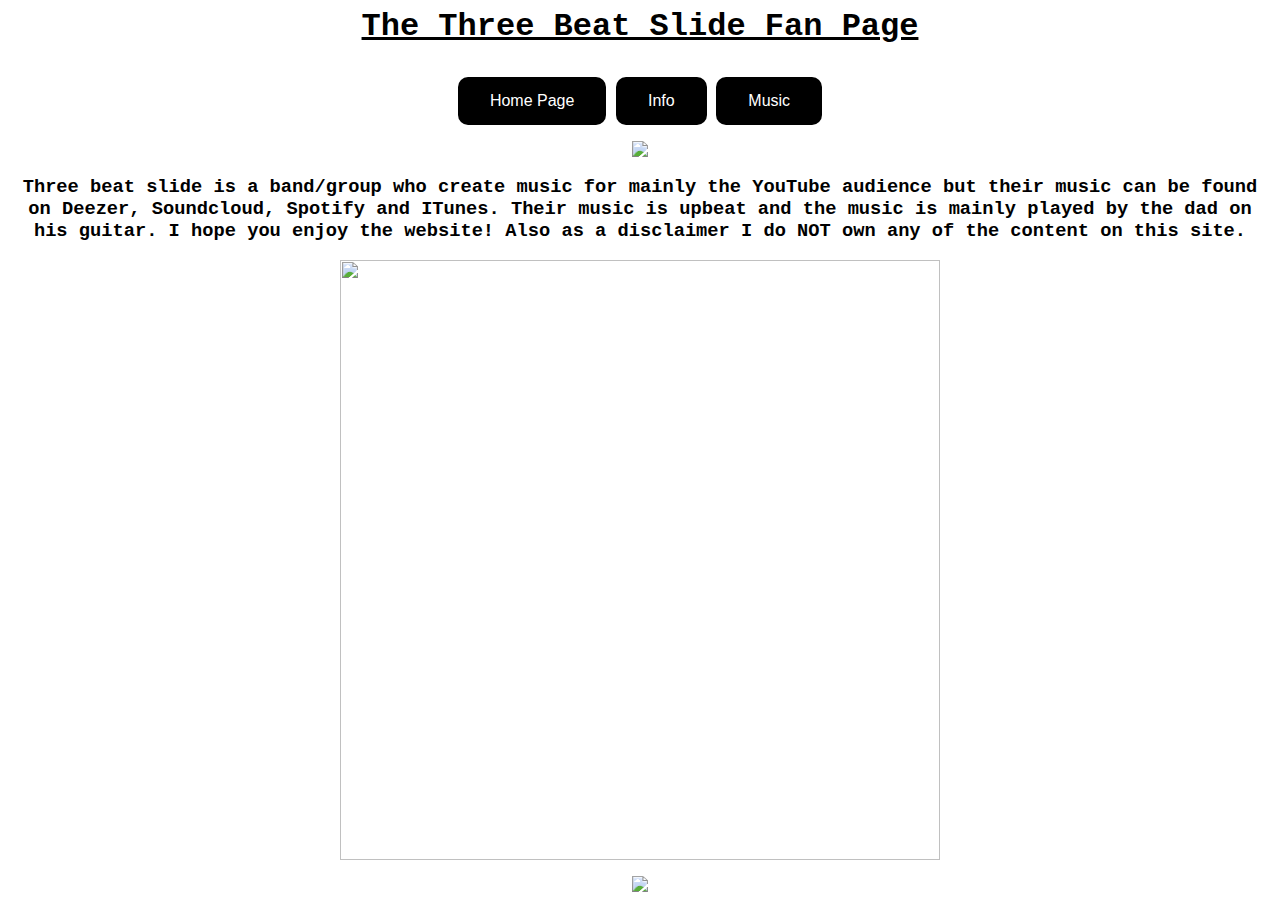
==== index.html @ 741b0d2a "Update index.html" ====
<html>
<head>
<link rel="stylesheet" type="text/css" href="TBS_css.css">
</head>
<body>
<p><h1><u><p align="center">The Three Beat Slide Fan Page</p></u></h1></p>
<p align="center"><a href="index.html"><button type="button">Home Page</button></a>
<a href="Info.html"><button>Info</button></a>
<a href="Music.html"><button>Music</button></a>
<p><p>

<p align="center"><img src="http://threebeatslide.com/wp-content/uploads/2015/12/Visualize-Website-Picture-1-e1464220819230.jpg"></p>
<h3><p align="center">Three beat slide is a band/group who create music for mainly the YouTube audience but their music can be found on Deezer, Soundcloud, Spotify and ITunes. Their music is upbeat and the music is mainly played by the dad on his guitar. I hope you enjoy the website! Also as a disclaimer I do NOT own any of the content on this site.</p></h3>
<p align="center"><img src="https://i.ytimg.com/vi/2sF6-UpsxTo/maxresdefault.jpg" width="600" hieght="550"></p>
<p align="center"><img src="https://i.makeagif.com/media/7-02-2015/K-f-du.gif"></p>
</body>

</html>
---- TBS_css.css ----
button {
    background-color: black;
    border: none;
    color: white;
    padding: 15px 32px;
    text-align: center;
    text-decoration: none;
    display: inline-block;
    font-size: 16px;
    border-radius: 10px;
}

p {
    font-family: "Courier New";
}

body {
    background-color: white;
    color: black;
}
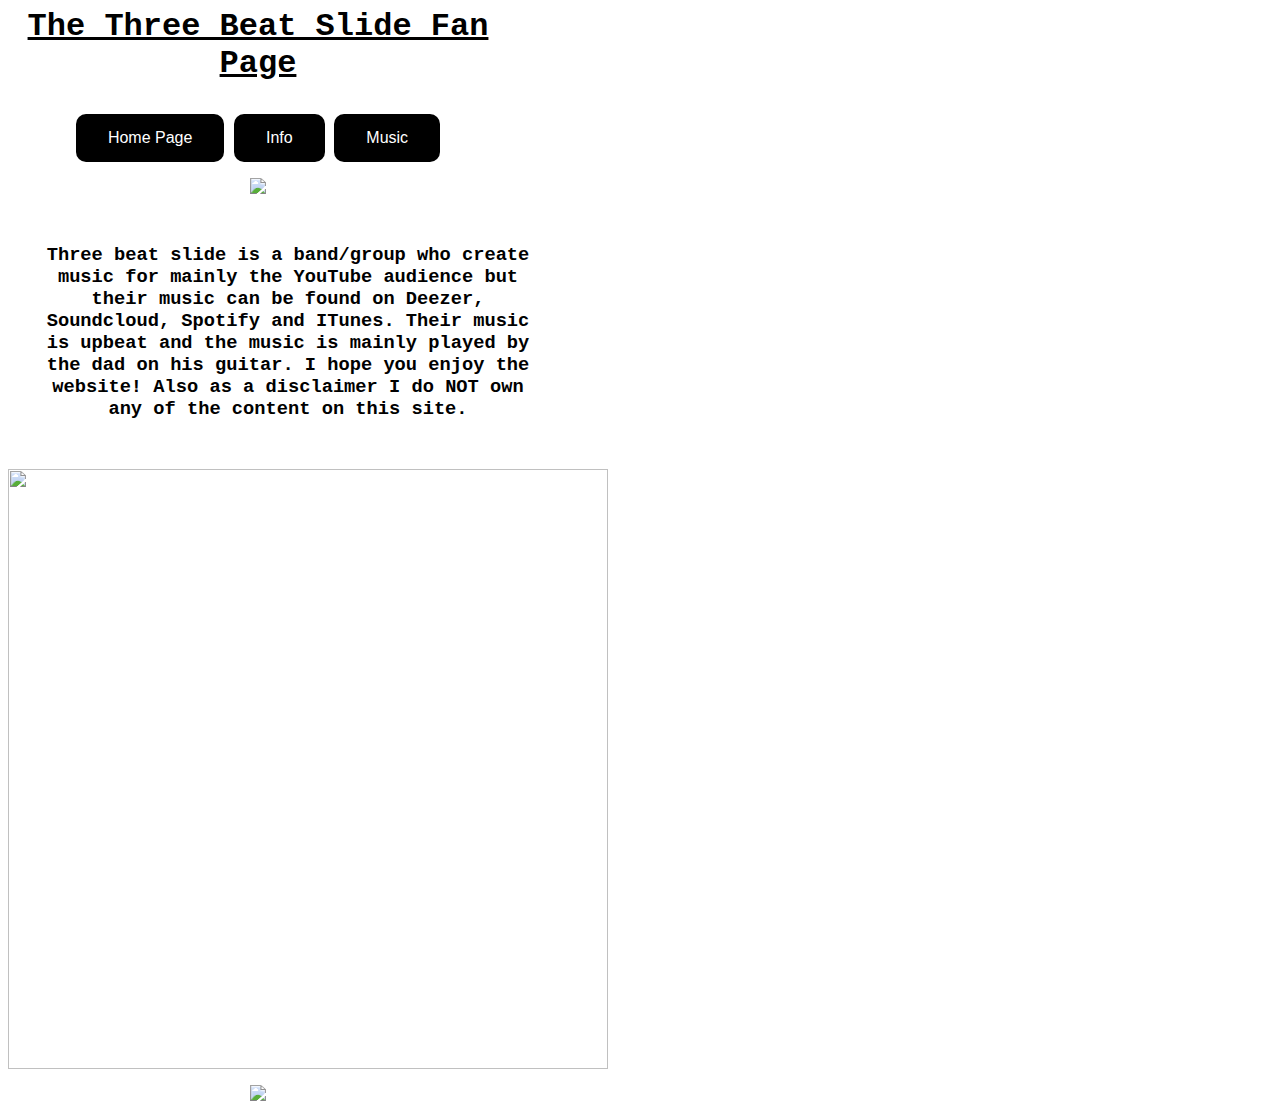
==== commit b0f0845d: "Update index.html" ====
--- a/index.html
+++ b/index.html
@@ -10,7 +10,7 @@
 <p><p>
 
 <p align="center"><img src="http://threebeatslide.com/wp-content/uploads/2015/12/Visualize-Website-Picture-1-e1464220819230.jpg"></p>
-<h3><p align="center">Three beat slide is a band/group who create music for mainly the YouTube audience but their music can be found on Deezer, Soundcloud, Spotify and ITunes. Their music is upbeat and the music is mainly played by the dad on his guitar. I hope you enjoy the website! Also as a disclaimer I do NOT own any of the content on this site.</p></h3>
+<div><h3><p align="center">Three beat slide is a band/group who create music for mainly the YouTube audience but their music can be found on Deezer, Soundcloud, Spotify and ITunes. Their music is upbeat and the music is mainly played by the dad on his guitar. I hope you enjoy the website! Also as a disclaimer I do NOT own any of the content on this site.</p></h3></div>
 <p align="center"><img src="https://i.ytimg.com/vi/2sF6-UpsxTo/maxresdefault.jpg" width="600" hieght="550"></p>
 <p align="center"><img src="https://i.makeagif.com/media/7-02-2015/K-f-du.gif"></p>
 </body>
--- a/TBS_css.css
+++ b/TBS_css.css
@@ -15,8 +15,17 @@
 }
 
 body {
-    background-color: white;
+    background-image: url("https://www.rightthisminute.com/sites/default/files/videos/images/three-beat-slide-america-is-the-place-to-be-official-music-video.jpg");
+    background-attachment: fixed;
     color: black;
+    height: 500px;
+    width: 500px;
+}
+div {
+    width: 500px;
+    border: none;
+    broder-radius: 25px solid grey;
+    padding: 15px 30px;
 }
 
 
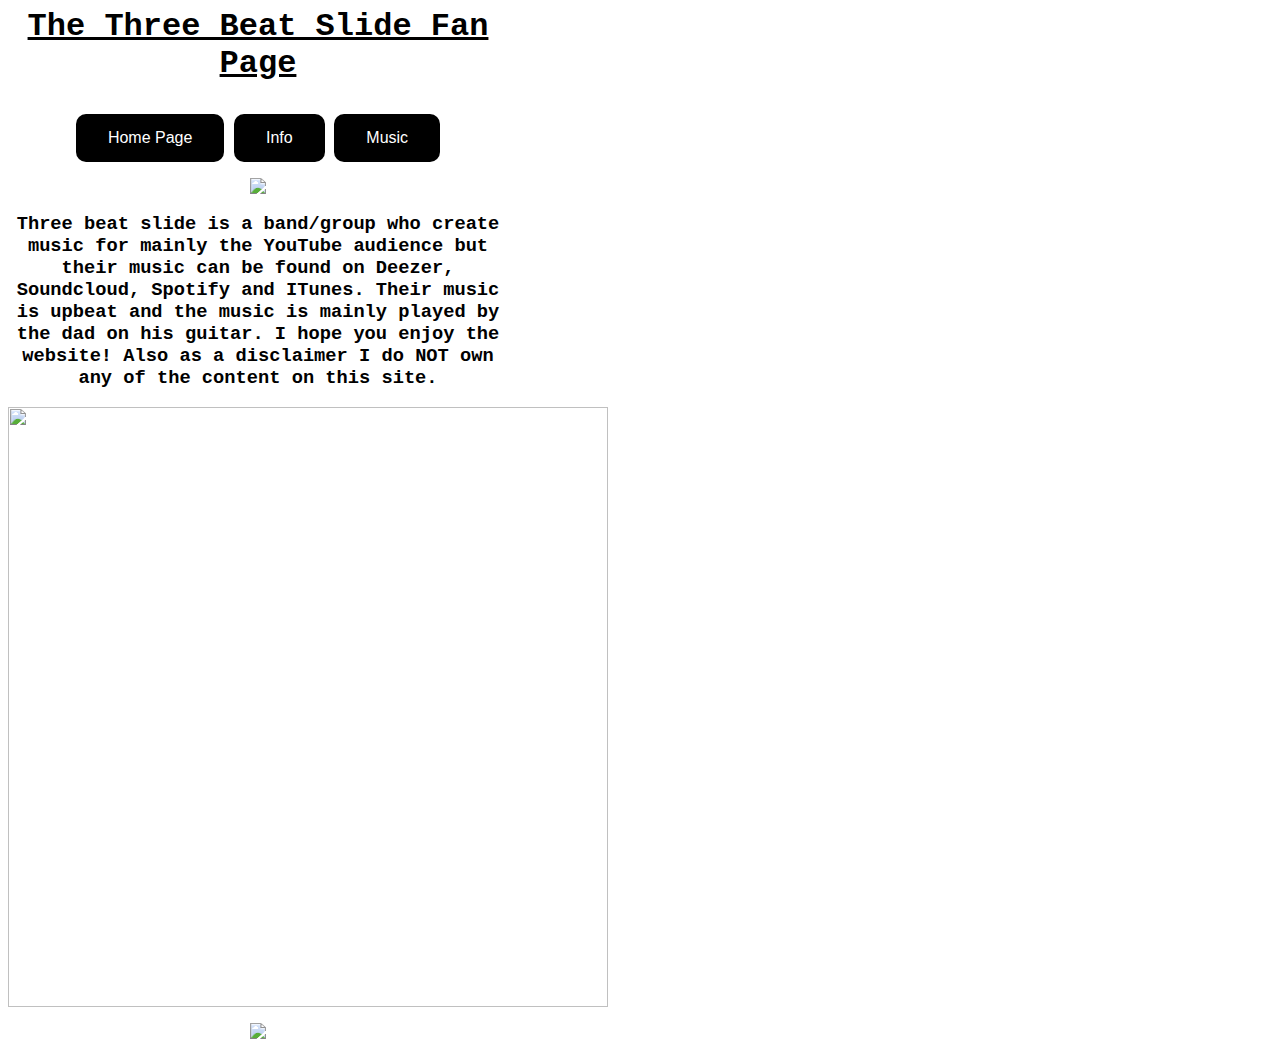
==== commit aa5c4ede: "Update index.html" ====
--- a/index.html
+++ b/index.html
@@ -10,7 +10,7 @@
 <p><p>
 
 <p align="center"><img src="http://threebeatslide.com/wp-content/uploads/2015/12/Visualize-Website-Picture-1-e1464220819230.jpg"></p>
-<div><h3><p align="center">Three beat slide is a band/group who create music for mainly the YouTube audience but their music can be found on Deezer, Soundcloud, Spotify and ITunes. Their music is upbeat and the music is mainly played by the dad on his guitar. I hope you enjoy the website! Also as a disclaimer I do NOT own any of the content on this site.</p></h3></div>
+<h3><p align="center">Three beat slide is a band/group who create music for mainly the YouTube audience but their music can be found on Deezer, Soundcloud, Spotify and ITunes. Their music is upbeat and the music is mainly played by the dad on his guitar. I hope you enjoy the website! Also as a disclaimer I do NOT own any of the content on this site.</p></h3>
 <p align="center"><img src="https://i.ytimg.com/vi/2sF6-UpsxTo/maxresdefault.jpg" width="600" hieght="550"></p>
 <p align="center"><img src="https://i.makeagif.com/media/7-02-2015/K-f-du.gif"></p>
 </body>
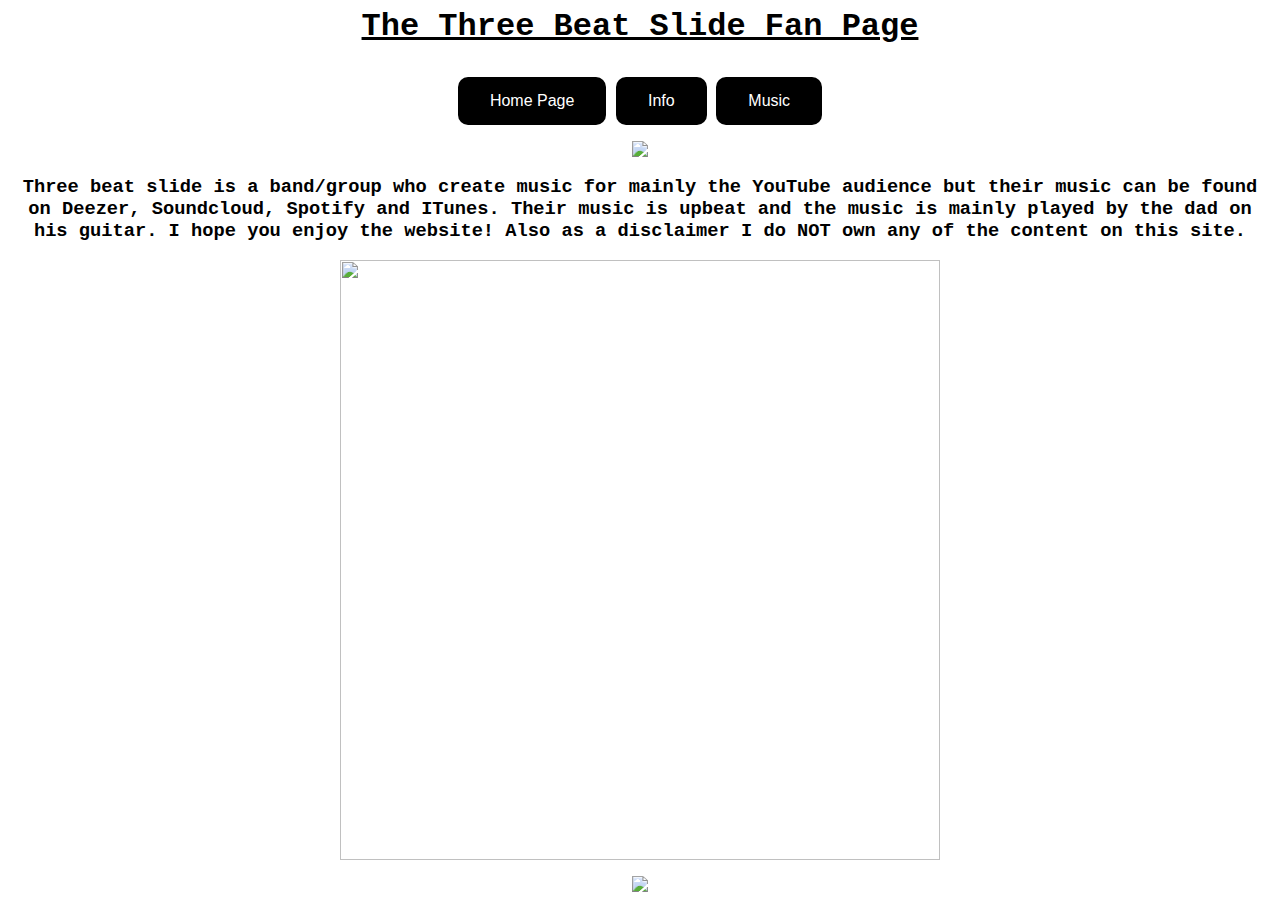
==== commit f2d60185: "Update index.html" ====
--- a/index.html
+++ b/index.html
@@ -7,10 +7,11 @@
 <p align="center"><a href="index.html"><button type="button">Home Page</button></a>
 <a href="Info.html"><button>Info</button></a>
 <a href="Music.html"><button>Music</button></a>
-<p><p>
+<p align="center"><img src="http://threebeatslide.com/wp-content/uploads/2015/12/Visualize-Website-Picture-1-e1464220819230.jpg"></p>
+<div class="informationbox">
+  <h3><p align="center">Three beat slide is a band/group who create music for mainly the YouTube audience but their music can be found on Deezer, Soundcloud, Spotify and ITunes. Their music is upbeat and the music is mainly played by the dad on his guitar. I hope you enjoy the website! Also as a disclaimer I do NOT own any of the content on this site.</p></h3>
+</div>
 
-<p align="center"><img src="http://threebeatslide.com/wp-content/uploads/2015/12/Visualize-Website-Picture-1-e1464220819230.jpg"></p>
-<h3><p align="center">Three beat slide is a band/group who create music for mainly the YouTube audience but their music can be found on Deezer, Soundcloud, Spotify and ITunes. Their music is upbeat and the music is mainly played by the dad on his guitar. I hope you enjoy the website! Also as a disclaimer I do NOT own any of the content on this site.</p></h3>
 <p align="center"><img src="https://i.ytimg.com/vi/2sF6-UpsxTo/maxresdefault.jpg" width="600" hieght="550"></p>
 <p align="center"><img src="https://i.makeagif.com/media/7-02-2015/K-f-du.gif"></p>
 </body>
--- a/TBS_css.css
+++ b/TBS_css.css
@@ -18,15 +18,10 @@
     background-image: url("https://www.rightthisminute.com/sites/default/files/videos/images/three-beat-slide-america-is-the-place-to-be-official-music-video.jpg");
     background-attachment: fixed;
     color: black;
-    height: 500px;
-    width: 500px;
+    background-repeat: no-repeat;
+    background-position: center;
+    background-size: cover;
 }
-div {
-    width: 500px;
-    border: none;
-    broder-radius: 25px solid grey;
-    padding: 15px 30px;
+.informationbox{
+    
 }
-
-
-
